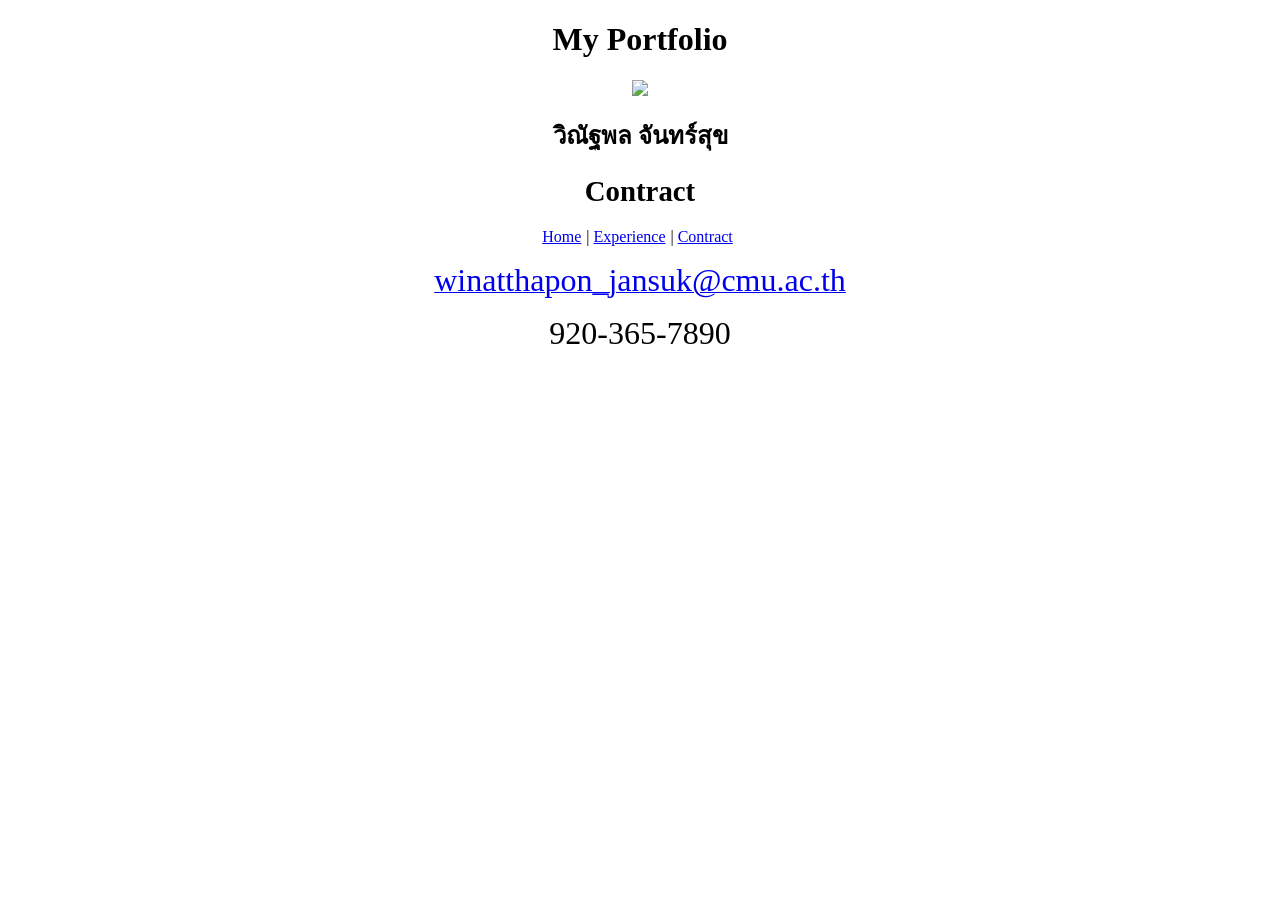
==== contact.html @ fe26c41c "เสร็จแล้ว" ====
<!DOCTYPE html>
<html lang="en">
<head>
    <meta charset="UTF-8">
    <meta name="viewport" content="width=device-width, initial-scale=1.0">
    <title>Document</title>
    <link rel="stylesheet" href="style.css">
</head>
<body>
    <h1 >My Portfolio</h1>
    <div class="container"><img src ="/image/me.jpg" />
    </div>
    <h2>วิณัฐพล จันทร์สุข</h2>
       <h2><span style="font-size: 1.2em;">Contract</span></h2>
       <p style="text-align:center ; margin-right: 5px;">
        <a href="index.html"  style = "margin-right: 5px">Home</a>|
        <a href="exp.html"style = "margin-right: 5px">Experience</a>|
        <a href="contact.html">Contract</a>
       </p>
       <div style="text-align:center";>
      <a href="mailto:winatthapon_jansuk@cmu.ac.th";><span style="font-size: 2em;">winatthapon_jansuk@cmu.ac.th</span></a>
      <p><span style="font-size: 2em;">920-365-7890</span></p>
      </div>
</body>
</html>
---- style.css ----
img{
    max-width:  400px;
}
.container{
    max-width: 700px;
    margin: 0 auto;
   display: flex;
   justify-content: center;
}
.textcontainer{
    border: 1px solid black;
    max-width: 600px;
    height: 80px;
    margin: 0 auto;
   justify-content: center;
   padding: 2rem;
}
h1{
    
   text-align: center;
}
h2{
    text-align: center;
}
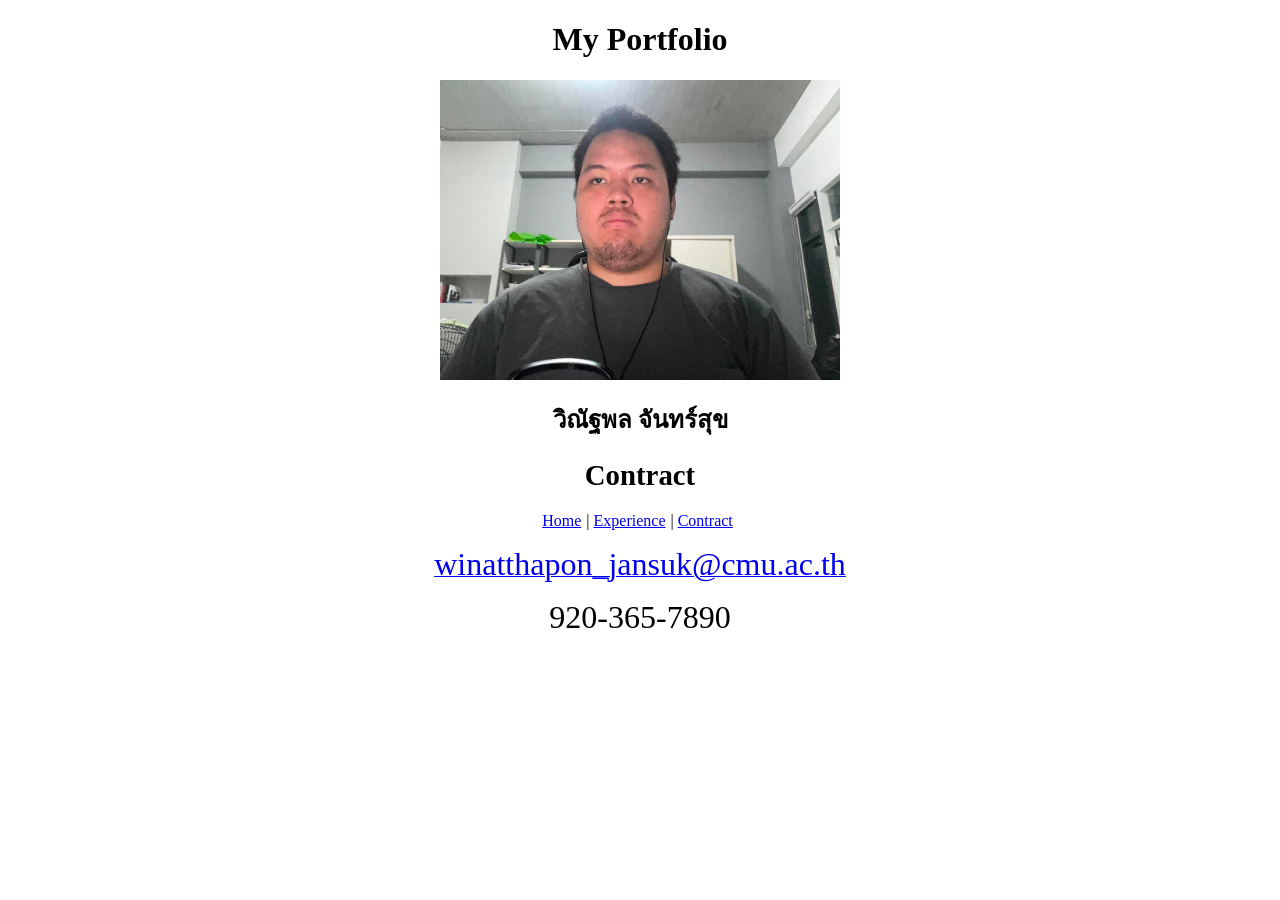
==== commit 06ab29b2: "แก้ภาพไม่ขึ้น" ====
--- a/contact.html
+++ b/contact.html
@@ -8,7 +8,7 @@
 </head>
 <body>
     <h1 >My Portfolio</h1>
-    <div class="container"><img src ="/image/me.jpg" />
+    <div class="container"><img src ="me.jpg" />
     </div>
     <h2>วิณัฐพล จันทร์สุข</h2>
        <h2><span style="font-size: 1.2em;">Contract</span></h2>
